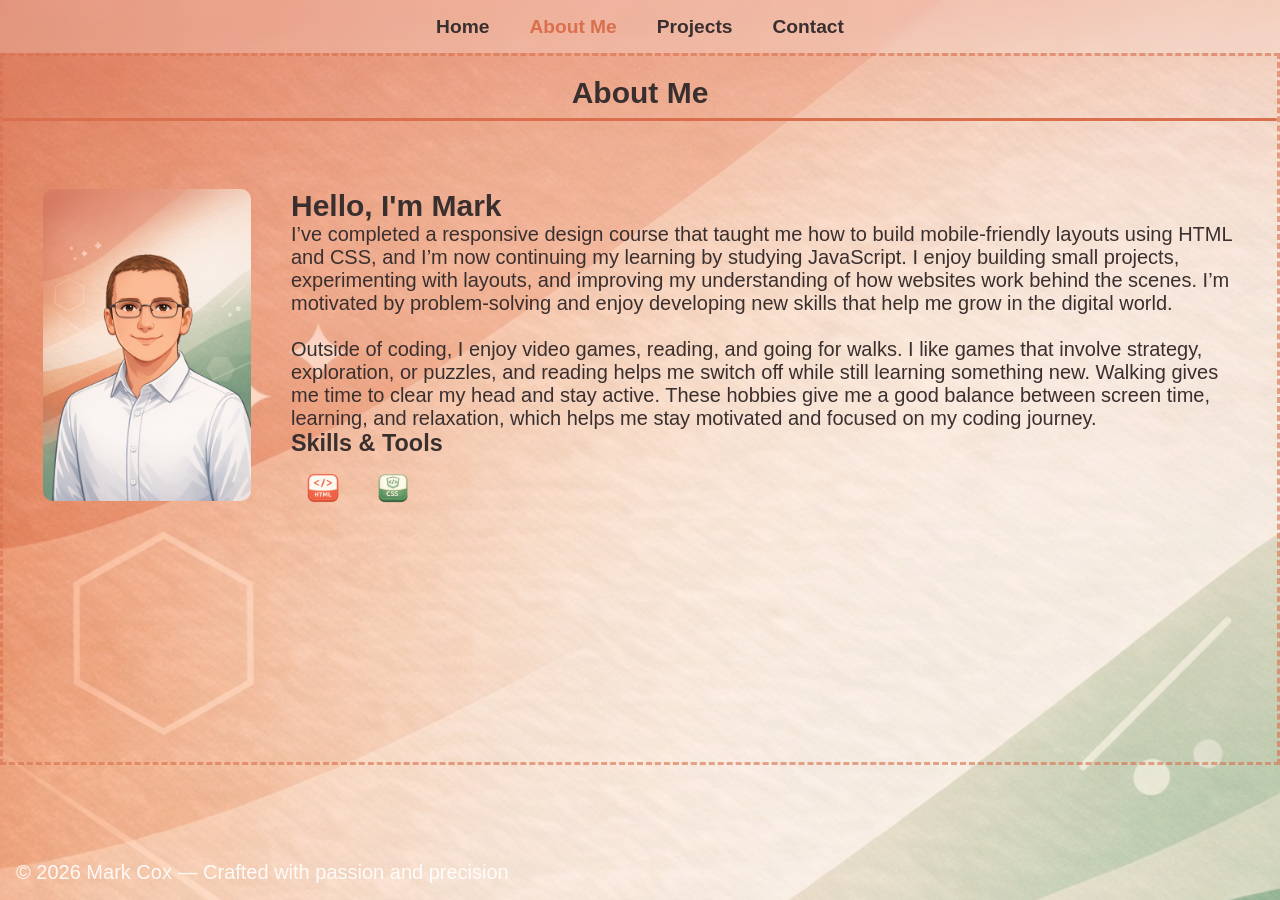
==== aboutMe.html @ afb9e92a "Add files via upload" ====
<!DOCTYPE html>
<html lang="en">
<head>
    <meta charset="UTF-8">
    <meta name="viewport" content="width=device-width, initial-scale=1.0">
    <title>About Me | Mark Cox</title>
    <link rel="stylesheet" href="globalStyling.css">
    <link rel="stylesheet" href="aboutMe.css">
   
</head>

<body>

<nav class="navbar">
    <ul>
        <li><a href="index.html">Home</a></li>
        <li><a class="active" href="about.html">About Me</a></li>
        <li><a href="projects.html">Projects</a></li>
        <li><a href="contact.html">Contact</a></li>
    </ul>
</nav>

<main class="page-content">

<section class="page-header">
    <h1>About Me</h1>
    <div class="underline"></div>
</section>

<section class="about-container">

    <div class="about-left">
        <img src="assets/ProfileAvatar .png" alt="Mark Cox" class="about-avatar">
    </div>

    <div class="about-right">
        <h2>Hello, I'm Mark</h2>

        <p>
            I’ve completed a responsive design course that taught me how to build mobile‑friendly layouts using HTML and CSS, 
            and I’m now continuing my learning by studying JavaScript. I enjoy building small projects, experimenting with layouts, 
            and improving my understanding of how websites work behind the scenes. I’m motivated by problem‑solving and enjoy 
            developing new skills that help me grow in the digital world.
        </p>
        <br>
        <p>
            Outside of coding, I enjoy video games, reading, and going for walks. I like games that involve strategy, exploration, 
            or puzzles, and reading helps me switch off while still learning something new. Walking gives me time to clear my head 
            and stay active. These hobbies give me a good balance between screen time, learning, and relaxation, which helps me 
            stay motivated and focused on my coding journey.
        </p>

        <h3>Skills & Tools</h3>

        <div class="skills-grid">
            <img src="assets/HTML icon in terraco.png" alt="HTML">
            <img src="assets/CSS icon in sage and.png" alt="CSS">
        </div>
    </div>

</section>
</main>
<footer>
    <p>© 2026 Mark Cox — Crafted with passion and precision</p>
</footer>

</body>
</html>
---- globalStyling.css ----
*{
    margin: 0;
    padding:0;
    box-sizing: border-box;
}
html, body {
    height:100%;
}
body {
    font-family: 'Segoe UI', sans-serif;
    background: url(assets/TerracottaBackground.png) fixed;
    
    background-repeat: no-repeat;
    background-size: cover;
    color: #3a2f2f;
    font-size: 20px;
    min-height: 100vh;
    display: flex;
    flex-direction: column;

}

/* NAVBAR */
.navbar {
    width: 100%;
    background: rgba(255, 255, 255, 0.2);
    backdrop-filter: blur(0.3em);
    padding: 0.75em 0;
}

.navbar ul {
    list-style: none;
    display: flex;
    justify-content: center;
    gap: 2em;
}

.navbar a {
    text-decoration: none;
    color: #3a2f2f;
    font-weight: 600;
    font-size: 1.2rem;
}

.navbar a:hover,
.navbar a.active {
    color: #d96f4c;
}


/* PAGE HEADERS */
.page-header {
    
    text-align: center;
    padding: 1em 0;
}
.project-insight{
    font-size: 1.1rem;
    padding:1em 2em 0;
    color: #3a2f2f;
    opacity: 0.8;
}
.underline {
   
    height: 0.2rem;
    background: #d96f4c;
    margin: 0.5rem auto;
    border-radius: 10px;
}
.projects-grid a{
    text-decoration: none;
    color: #3a2f2f;
}
.projects-grid a:hover{
    color: #d96f4c;
}





.page-content{
    flex: 1;
    margin-bottom: 5rem;
    border: 3px dashed rgba(217,111,76,0.6); 
}


/* FOOTER */
footer {
    margin-top: auto; 
    width: 100%;
    text-align: left;
    padding: 1rem;
    color: white;
    opacity: 0.9;
}

/* MOBILE */
@media (max-width: 600px) {
    .navbar ul {
        flex-direction: row;
        flex-wrap: wrap;
        align-items: center;
        gap: 0.75em;
    }
    .navbar ul li {
        width: 40%;
    }
/* footer sits at the bottom without position */
footer {
  margin-top: auto;
  width: 100%;
  text-align: left;
  padding: 1rem;
}

}
/* Make contact card wider on desktop */
@media (min-width: 900px) {
  .contact-info {
    max-width: 900px;
    padding: 2.5rem 3rem;
}
.contact-container {
    background: rgba(255,255,255,0.4);
    padding: 4rem 2rem;
    border-radius: 12px;
    margin: 2rem auto;
    width: 90%;
    max-width: 1100px;
  }
}
---- aboutMe.css ----
.about-container {
    
    display: flex;
    padding: 2em;
    gap: 2em;
    
}

.about-avatar {
    width: 13rem;
    border-radius: 10px;
}

.skills-grid img {
    width: 3rem;
    margin: 0.5rem;
}
/* responsive: stack columns on small screens */
@media (max-width: 800px) {
   
  .about-container{
    
    flex-direction: column;
    padding: 1rem;
    align-items: center;
    text-align: center;
  }

  .about-left {
    flex: 0 0 auto;
    margin-bottom: 1rem;
  }

  .about-right {
    width: 100%;
  }

  .skills-grid img {
    width: 2.5rem;
  }
}

/* MOBILE */
@media (max-width: 600px){
    .page-content * {
  position: static;
}
}
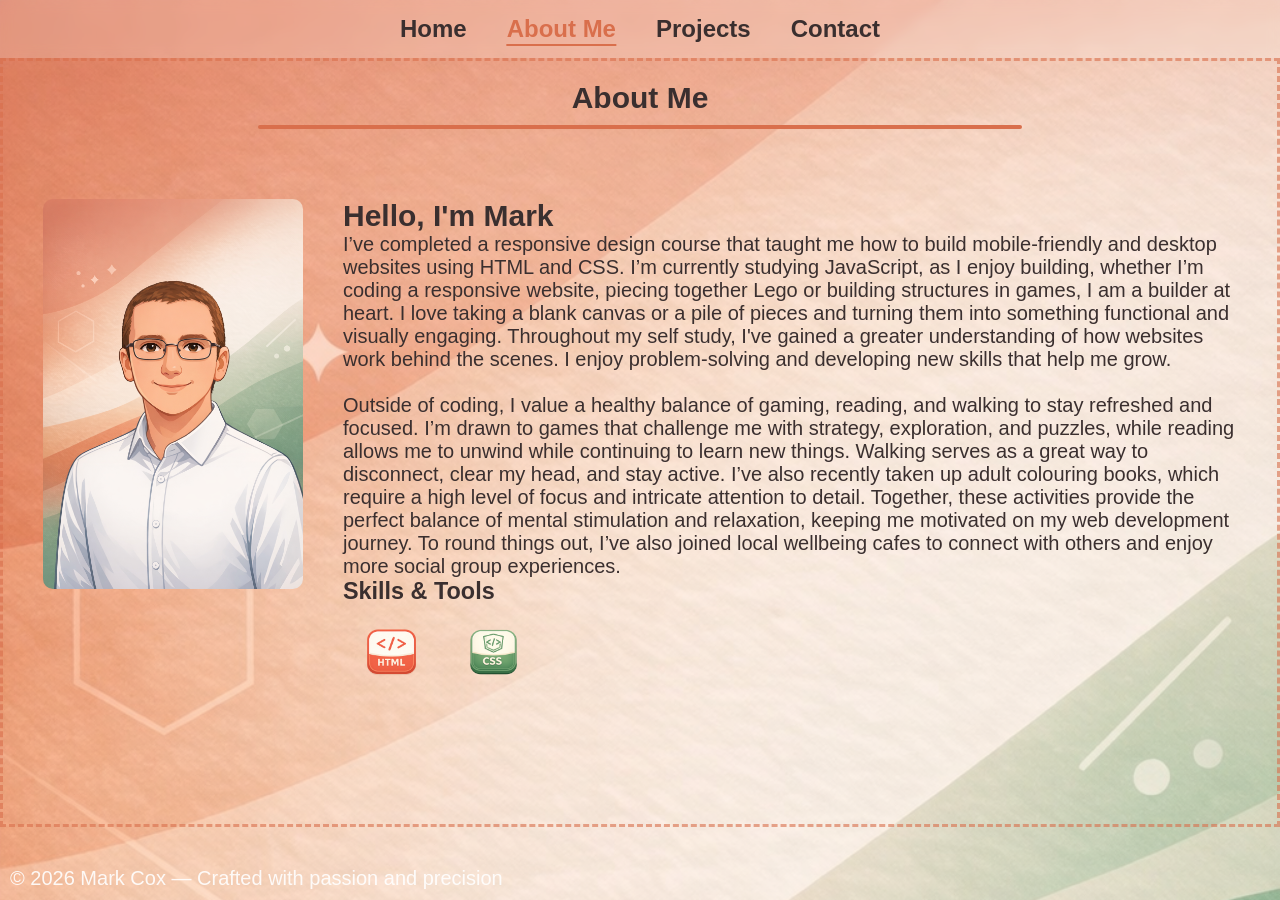
==== commit 9b9aff93: "Update aboutMe.html" ====
--- a/aboutMe.html
+++ b/aboutMe.html
@@ -6,7 +6,8 @@
     <title>About Me | Mark Cox</title>
     <link rel="stylesheet" href="globalStyling.css">
     <link rel="stylesheet" href="aboutMe.css">
-   
+   <link rel="icon" type="image/png" href="assets/favicon-32x32.png">
+
 </head>
 
 <body>
@@ -37,17 +38,20 @@
         <h2>Hello, I'm Mark</h2>
 
         <p>
-            I’ve completed a responsive design course that taught me how to build mobile‑friendly layouts using HTML and CSS, 
-            and I’m now continuing my learning by studying JavaScript. I enjoy building small projects, experimenting with layouts, 
-            and improving my understanding of how websites work behind the scenes. I’m motivated by problem‑solving and enjoy 
-            developing new skills that help me grow in the digital world.
+           I’ve completed a responsive design course that taught me how to build mobile-friendly and desktop websites using HTML and CSS. 
+            I’m currently studying JavaScript, as I enjoy building, whether I’m coding a responsive website, piecing together Lego or building structures
+            in games, I am a builder at heart. I love taking a blank canvas or a pile of pieces and turning them into something functional and visually engaging. 
+            Throughout my self study, I've gained
+            a greater understanding of how websites work behind the scenes. I enjoy problem-solving and developing new skills that help me grow. 
         </p>
         <br>
         <p>
-            Outside of coding, I enjoy video games, reading, and going for walks. I like games that involve strategy, exploration, 
-            or puzzles, and reading helps me switch off while still learning something new. Walking gives me time to clear my head 
-            and stay active. These hobbies give me a good balance between screen time, learning, and relaxation, which helps me 
-            stay motivated and focused on my coding journey.
+          Outside of coding, I value a healthy balance of gaming, reading, and walking to stay refreshed and focused. I’m drawn to games
+            that challenge me with strategy, exploration, and puzzles, while reading allows me to unwind while continuing to learn new
+            things. Walking serves as a great way to disconnect, clear my head, and stay active. I’ve also recently taken up adult colouring 
+            books, which require a high level of focus and intricate attention to detail. Together, these activities provide the perfect balance
+            of mental stimulation and relaxation, keeping me motivated on my web development journey. To round things out, I’ve also joined 
+            local wellbeing cafes to connect with others and enjoy more social group experiences.
         </p>
 
         <h3>Skills & Tools</h3>
@@ -65,4 +69,4 @@
 </footer>
 
 </body>
-</html>+</html>
--- a/globalStyling.css
+++ b/globalStyling.css
@@ -1,23 +1,23 @@
-*{
+/* RESET */
+* {
     margin: 0;
-    padding:0;
+    padding: 0;
     box-sizing: border-box;
 }
+
 html, body {
-    height:100%;
+    height: 100%;
+    font-size: 20px;
 }
+
 body {
     font-family: 'Segoe UI', sans-serif;
-    background: url(assets/TerracottaBackground.png) fixed;
-    
-    background-repeat: no-repeat;
+    background: url(assets/TerracottaBackground.png) fixed no-repeat;
     background-size: cover;
     color: #3a2f2f;
-    font-size: 20px;
     min-height: 100vh;
     display: flex;
     flex-direction: column;
-
 }
 
 /* NAVBAR */
@@ -31,8 +31,13 @@
 .navbar ul {
     list-style: none;
     display: flex;
+    flex-wrap: wrap;
     justify-content: center;
-    gap: 2em;
+    gap: 0.75em;
+}
+
+.navbar ul li {
+    width: 40%;
 }
 
 .navbar a {
@@ -42,92 +47,147 @@
     font-size: 1.2rem;
 }
 
+
+
+/* PAGE HEADERS */
+.page-header {
+    text-align: center;
+    padding: 1em 0;
+}
+
+.project-insight {
+    font-size: 1.1rem;
+    padding: 1em 2em 0;
+    color: #3a2f2f;
+    opacity: 0.8;
+}
+
+.underline {
+    height: 0.2rem;
+    background: #d96f4c;
+    margin: 0.5rem auto;
+    border-radius: 10px;
+}
+
+.projects-grid a {
+    text-decoration: none;
+    color: #3a2f2f;
+}
+
+.projects-grid a:hover {
+    color: #d96f4c;
+}
+
+
+
+/* FOOTER */
+footer {
+    margin-top: auto;
+    width: 100%;
+    text-align: left;
+    padding: 0 0 0.5em 0.5em;
+    color: white;
+    opacity: 0.9;
+}
+
+/* Apply fade-in to main content */
+
+body, .page-content, .page-header, .navbar {
+    animation: fadeIn 0.8s ease-out;
+}
+
+/* Underline animation */
+.underline {
+    height: 0.2rem;
+    background: #d96f4c;
+    margin: 0.5rem auto;
+    border-radius: 10px;
+    width: 60%;
+    animation: underlineGrow 0.6s ease-out;
+}
+
+/* NAVBAR LINK HOVER ANIMATION */
+.navbar a {
+    position: relative;
+    transition: color 0.3s ease;
+}
+
+.navbar a::after {
+    content: "";
+    position: absolute;
+    left: 50%;
+    bottom: -4px;
+    width: 100%;
+    height: 2px;
+    background: #d96f4c;
+
+    transform: translateX(-50%) scaleX(0);
+    transform-origin: center;
+    transition: transform 0.3s ease;
+}
+
 .navbar a:hover,
 .navbar a.active {
     color: #d96f4c;
 }
 
+.navbar a:hover::after,
+.navbar a.active::after {
+    transform: translateX(-50%) scaleX(1);
+}
 
-/* PAGE HEADERS */
-.page-header {
-    
-    text-align: center;
-    padding: 1em 0;
-}
-.project-insight{
-    font-size: 1.1rem;
-    padding:1em 2em 0;
-    color: #3a2f2f;
-    opacity: 0.8;
-}
-.underline {
-   
-    height: 0.2rem;
-    background: #d96f4c;
-    margin: 0.5rem auto;
-    border-radius: 10px;
-}
-.projects-grid a{
-    text-decoration: none;
-    color: #3a2f2f;
-}
-.projects-grid a:hover{
-    color: #d96f4c;
+/* OPTIONAL: Floating effect for cards or containers */
+.contact-container,
+.projects-grid a {
+    animation: floatUp 4s ease-in-out infinite;
 }
 
 
+/* ----------------------------- */
+/* TABLET / SMALL DESKTOP (≥600) */
+/* ----------------------------- */
+@media (min-width: 600px) {
+    .navbar ul {
+        flex-direction: row;
+        gap: 2em;
+    }
 
-
-
-.page-content{
-    flex: 1;
-    margin-bottom: 5rem;
-    border: 3px dashed rgba(217,111,76,0.6); 
+    .navbar ul li {
+        width: auto;
+    }
 }
 
+/* ----------------------------- */
+/* LARGE DESKTOP (≥900px) */
+/* ----------------------------- */
+@media (min-width: 900px) {
+    .contact-info {
+        max-width: 900px;
+        padding: 2.5rem 3rem;
+    }
 
-/* FOOTER */
-footer {
-    margin-top: auto; 
-    width: 100%;
-    text-align: left;
-    padding: 1rem;
-    color: white;
-    opacity: 0.9;
+    .contact-container {
+        background: rgba(255,255,255,0.4);
+        padding: 4rem 2rem;
+        border-radius: 12px;
+        margin: 2rem auto;
+        width: 90%;
+        max-width: 1100px;
+    }
+}
+/* GLOBAL ANIMATIONS */
+@keyframes fadeIn {
+    from { opacity: 0; transform: translateY(10px); }
+    to { opacity: 1; transform: translateY(0); }
 }
 
-/* MOBILE */
-@media (max-width: 600px) {
-    .navbar ul {
-        flex-direction: row;
-        flex-wrap: wrap;
-        align-items: center;
-        gap: 0.75em;
-    }
-    .navbar ul li {
-        width: 40%;
-    }
-/* footer sits at the bottom without position */
-footer {
-  margin-top: auto;
-  width: 100%;
-  text-align: left;
-  padding: 1rem;
+@keyframes underlineGrow {
+    from { width: 0; }
+    to { width: 60%; }
 }
 
+@keyframes floatUp {
+    0% { transform: translateY(0); }
+    50% { transform: translateY(-6px); }
+    100% { transform: translateY(0); }
 }
-/* Make contact card wider on desktop */
-@media (min-width: 900px) {
-  .contact-info {
-    max-width: 900px;
-    padding: 2.5rem 3rem;
-}
-.contact-container {
-    background: rgba(255,255,255,0.4);
-    padding: 4rem 2rem;
-    border-radius: 12px;
-    margin: 2rem auto;
-    width: 90%;
-    max-width: 1100px;
-  }
-}
--- a/aboutMe.css
+++ b/aboutMe.css
@@ -1,10 +1,25 @@
+.page-content {
+    flex: 1;
+    margin-bottom: 2rem;
+    border: 3px dashed rgba(217,111,76,0.6);
+}
 
 .about-container {
-    
     display: flex;
-    padding: 2em;
-    gap: 2em;
-    
+    flex-direction: column;
+    padding: 1rem;
+    gap: 1.5rem;
+    align-items: center;
+    text-align: center;
+}
+
+.about-left {
+    flex: 0 0 auto;
+    margin-bottom: 1rem;
+}
+
+.about-right {
+    width: 100%;
 }
 
 .about-avatar {
@@ -12,38 +27,39 @@
     border-radius: 10px;
 }
 
+/* Skills icons — mobile default */
 .skills-grid img {
-    width: 3rem;
+    width: 2.5rem;
     margin: 0.5rem;
 }
-/* responsive: stack columns on small screens */
-@media (max-width: 800px) {
-   
-  .about-container{
-    
-    flex-direction: column;
-    padding: 1rem;
-    align-items: center;
-    text-align: center;
-  }
 
-  .about-left {
-    flex: 0 0 auto;
-    margin-bottom: 1rem;
-  }
-
-  .about-right {
-    width: 100%;
-  }
-
-  .skills-grid img {
-    width: 2.5rem;
-  }
+/* Fix page-content positioning on small screens */
+.page-content * {
+    position: static;
 }
 
-/* MOBILE */
-@media (max-width: 600px){
-    .page-content * {
-  position: static;
+/* -------------------------------------- */
+/* TABLET / DESKTOP (≥800px)              */
+/* -------------------------------------- */
+@media (min-width: 800px) {
+
+    .about-container {
+        flex-direction: row;
+        padding: 2em;
+        gap: 2em;
+        text-align: left;
+        align-items: flex-start;
+    }
+
+    .about-left {
+        margin-bottom: 0;
+    }
+
+    .about-right {
+        width: auto;
+    }
+
+    .skills-grid img {
+        width: clamp(3rem, 6vw, 8rem);
+    }
 }
-}
